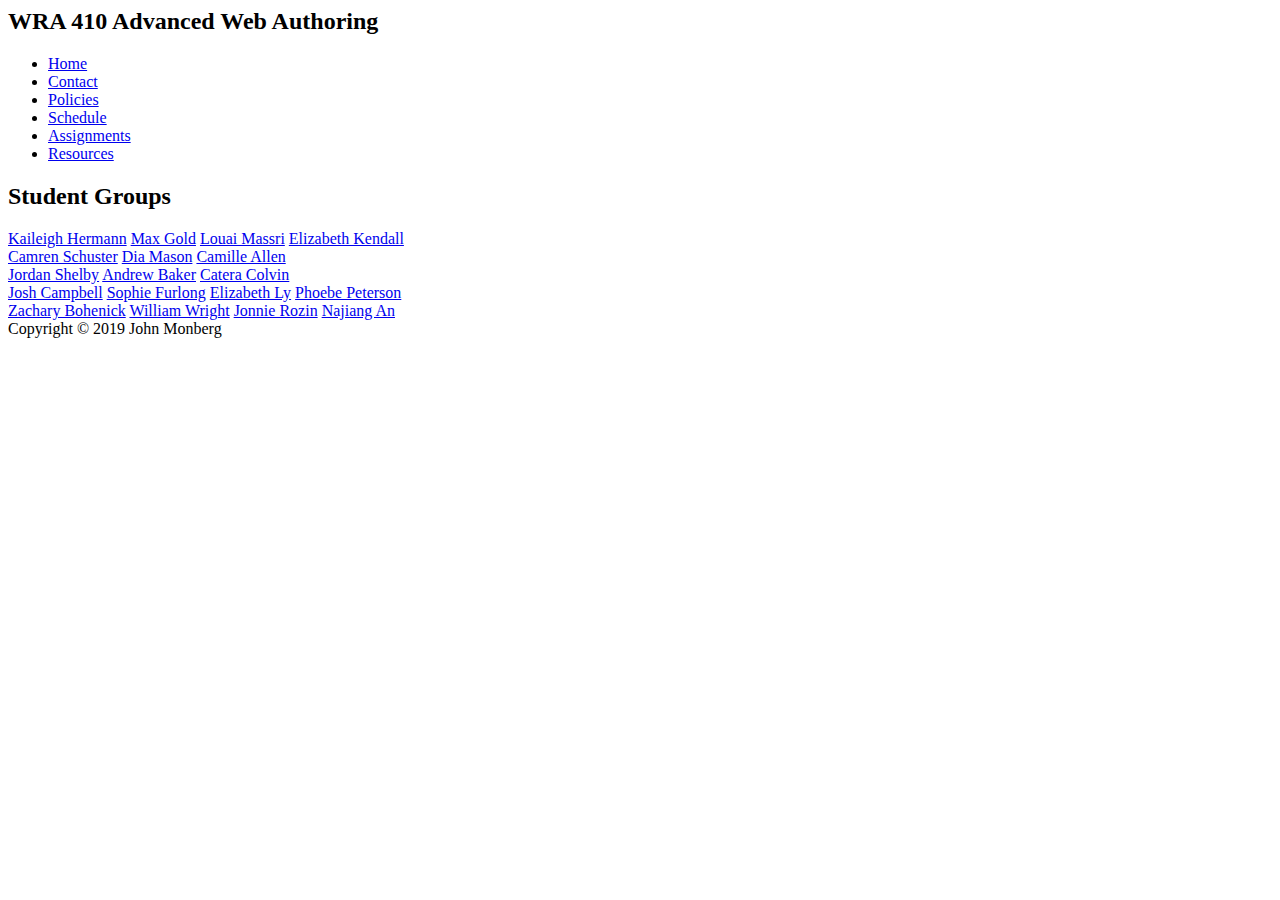
==== groups.html @ 4f02736a "Add README.md page" ====
<html>
<head>
  <title>WRA 410 Groups</title>
  <link rel="stylesheet" type="text/css" href="style.css" />
</head>
<body>
  <div id = "container">
    <div id = "header">
      <h2> WRA 410 Advanced Web Authoring </h2>
    </div>
    <div id ="content">
      <div id = "nav">
  
        <ul>
          <li><a href="index.html">Home</a></li>
          <li><a href="contact.html">Contact</a></li>
          <li><a href="policies.html">Policies</a></li>
          <li><a href="schedule.html">Schedule</a></li>
          <li><a href="assignments.html">Assignments</a></li>
          <li><a href="resources.html">Resources</a></li>
      </div>
      <div id = "main">
        <h2> Student Groups </h2>
       
       <div id = "student-group">
        <a href="https://github.com/abc">Kaileigh Hermann</a>
        <a href="https://github.com/abc">Max Gold</a>
        <a href="https://github.com/abc">Louai Massri</a>
        <a href="https://github.com/abc">Elizabeth Kendall</a>
       </div>
     
      <div id = "student-group">
        <a href="https://github.com/abc">Camren Schuster</a>
        <a href="https://github.com/abc">Dia Mason</a>
        <a href="https://github.com/abc">Camille Allen</a>
       </div>

       <div id = "student-group">
        <a href="https://github.com/abc">Jordan Shelby</a>
        <a href="https://github.com/abc">Andrew Baker</a>
        <a href="https://github.com/abc">Catera Colvin</a>
       </div>

       <div id = "student-group">
        <a href="https://github.com/abc">Josh Campbell</a>
        <a href="https://github.com/abc">Sophie Furlong</a>
        <a href="https://github.com/abc">Elizabeth Ly</a>
        <a href="https://github.com/abc">Phoebe Peterson</a>
       </div>

       <div id = "student-group">
        <a href="https://github.com/abc">Zachary Bohenick</a>
        <a href="https://github.com/abc">William Wright</a>
        <a href="https://github.com/abc">Jonnie Rozin</a>
        <a href="https://github.com/abc">Najiang An</a>
       </div>


      </div>
    </div>
    <div id = "footer">
      Copyright &copy; 2019 John Monberg
    </div>
  </div>
</body>
</html>
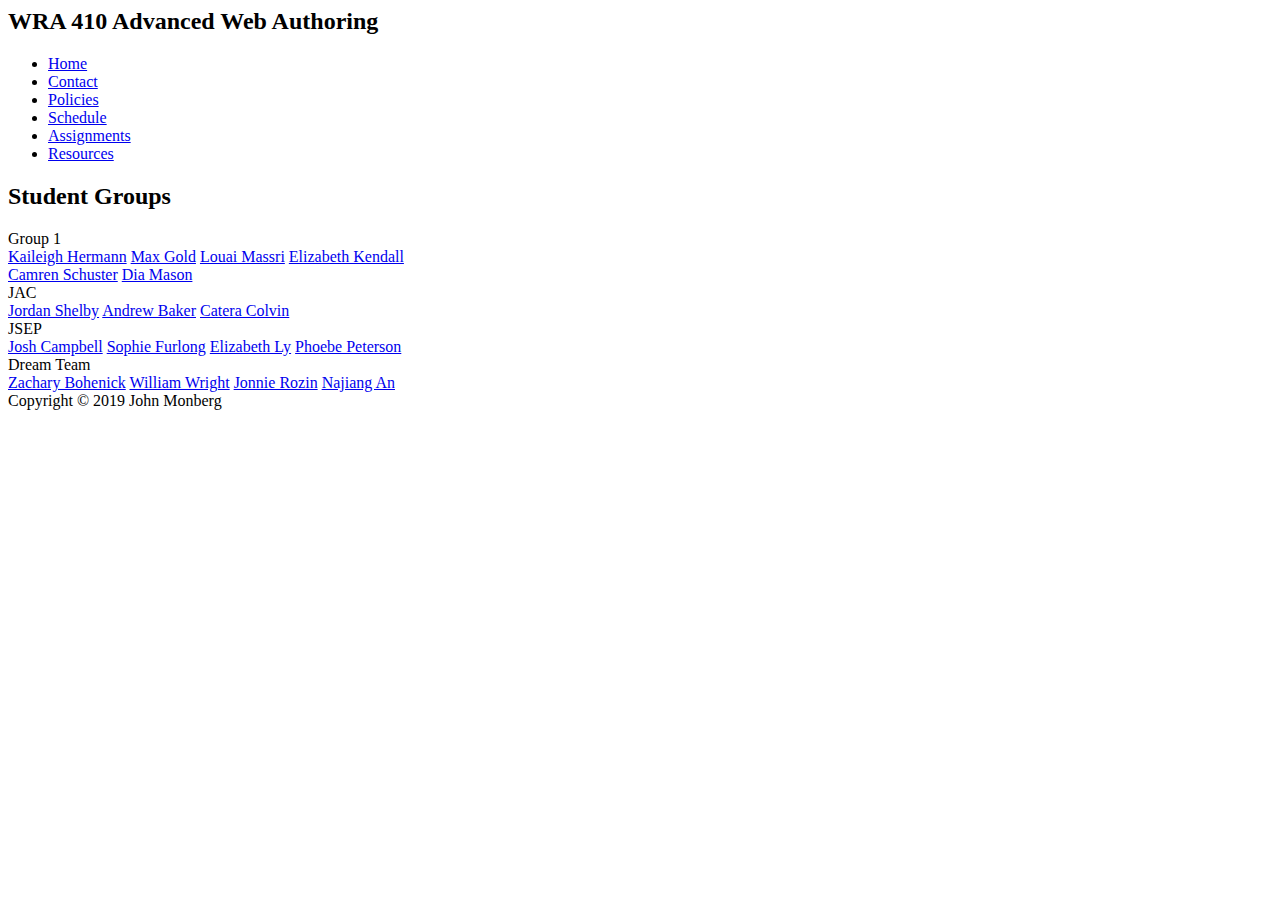
==== commit 13a5565a: "Add group names and links" ====
--- a/groups.html
+++ b/groups.html
@@ -23,36 +23,40 @@
         <h2> Student Groups </h2>
        
        <div id = "student-group">
-        <a href="https://github.com/abc">Kaileigh Hermann</a>
+        <div class = student-group-name> Group 1</div>
+        <a href="https://github.com/kaileighh">Kaileigh Hermann</a>
         <a href="https://github.com/abc">Max Gold</a>
         <a href="https://github.com/abc">Louai Massri</a>
         <a href="https://github.com/abc">Elizabeth Kendall</a>
        </div>
      
       <div id = "student-group">
-        <a href="https://github.com/abc">Camren Schuster</a>
-        <a href="https://github.com/abc">Dia Mason</a>
-        <a href="https://github.com/abc">Camille Allen</a>
+        <div class = student-group-name> </div>
+        <a href="https://github.com/schust70">Camren Schuster</a>
+        <a href="https://github.com/diamase">Dia Mason</a>
        </div>
 
        <div id = "student-group">
-        <a href="https://github.com/abc">Jordan Shelby</a>
-        <a href="https://github.com/abc">Andrew Baker</a>
-        <a href="https://github.com/abc">Catera Colvin</a>
+        <div class = student-group-name>JAC</div>
+        <a href="https://github.com/JShelby1">Jordan Shelby</a>
+        <a href="https://github.com/bakera33">Andrew Baker</a>
+        <a href="https://github.com/Colvinca">Catera Colvin</a>
        </div>
 
        <div id = "student-group">
+        <div class = student-group-name>JSEP</div>
         <a href="https://github.com/abc">Josh Campbell</a>
         <a href="https://github.com/abc">Sophie Furlong</a>
-        <a href="https://github.com/abc">Elizabeth Ly</a>
-        <a href="https://github.com/abc">Phoebe Peterson</a>
+        <a href="https://github.com/lyelizab">Elizabeth Ly</a>
+        <a href="https://github.com/pete1199">Phoebe Peterson</a>
        </div>
 
        <div id = "student-group">
-        <a href="https://github.com/abc">Zachary Bohenick</a>
+        <div class = student-group-name>Dream Team</div>
+        <a href="https://github.com/zbohenick">Zachary Bohenick</a>
         <a href="https://github.com/abc">William Wright</a>
         <a href="https://github.com/abc">Jonnie Rozin</a>
-        <a href="https://github.com/abc">Najiang An</a>
+        <a href="https://github.com/Gabrielie">Najiang An</a>
        </div>
 
 
